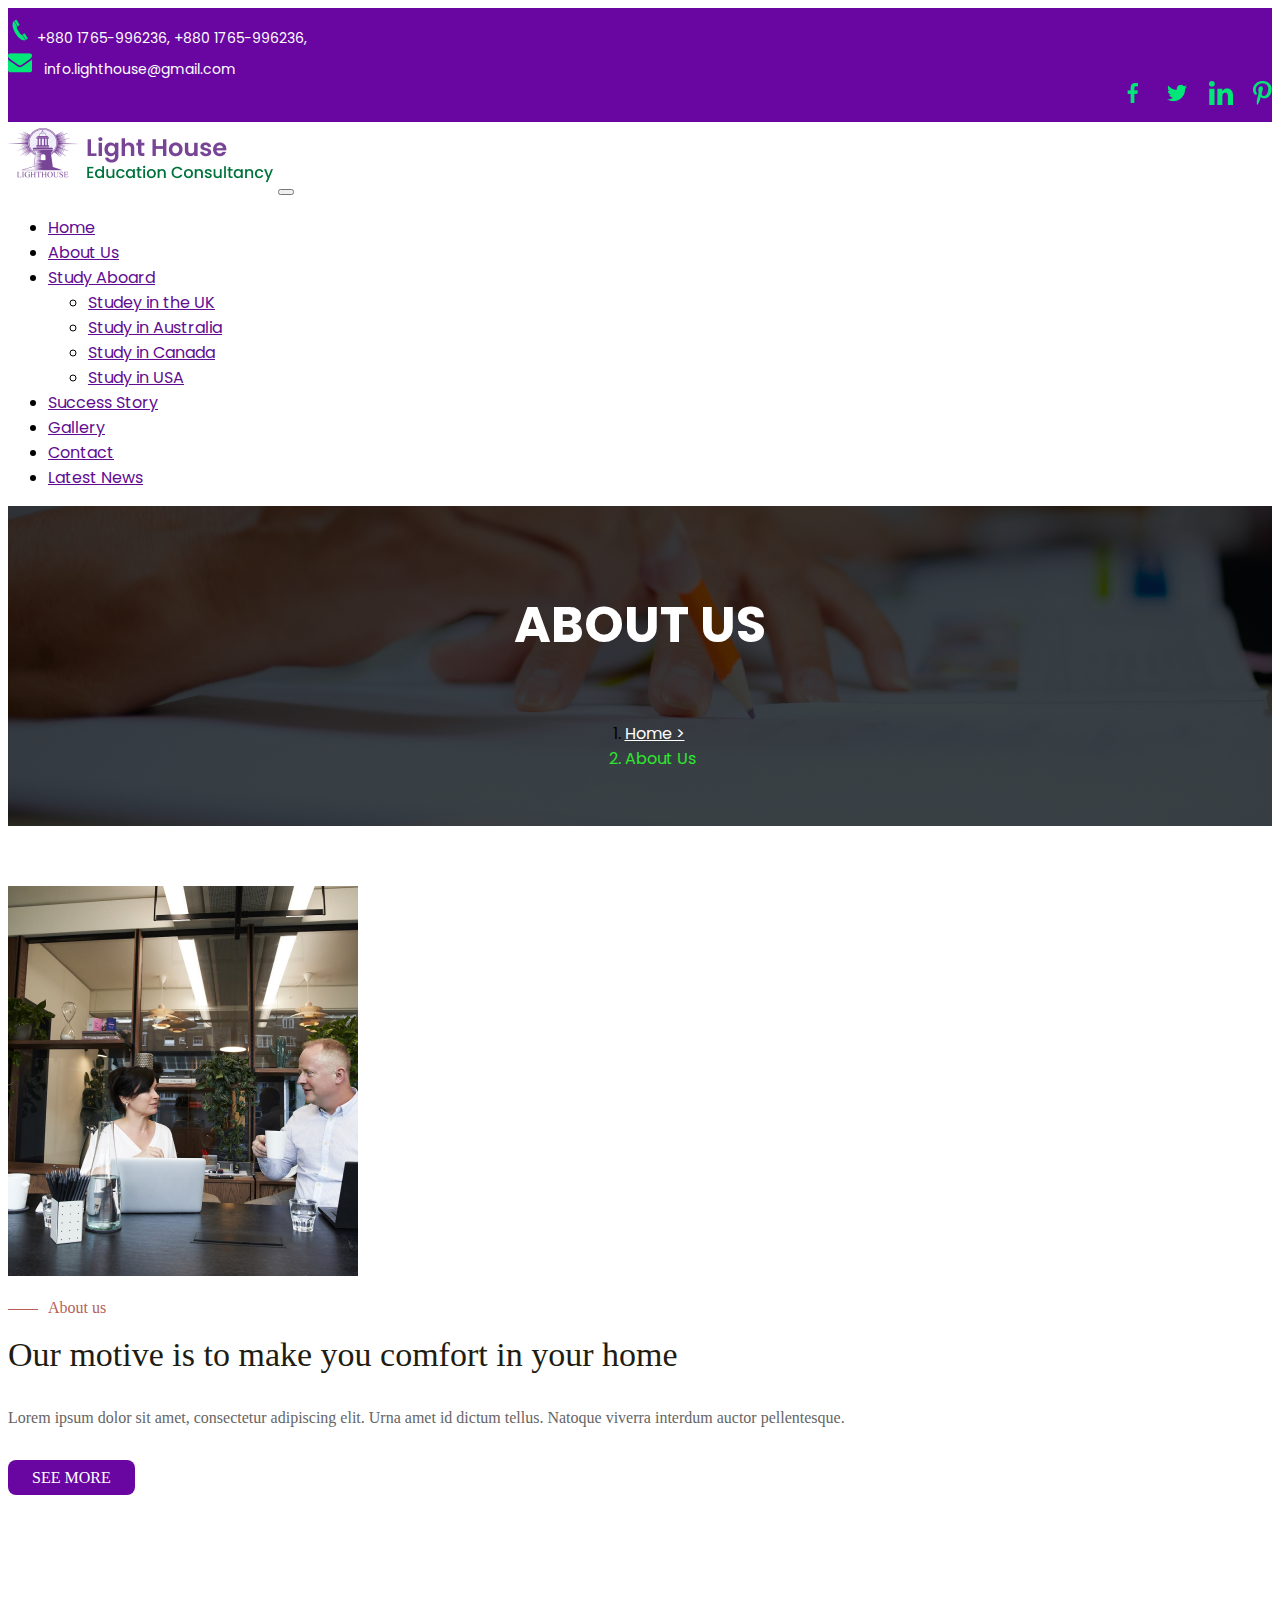
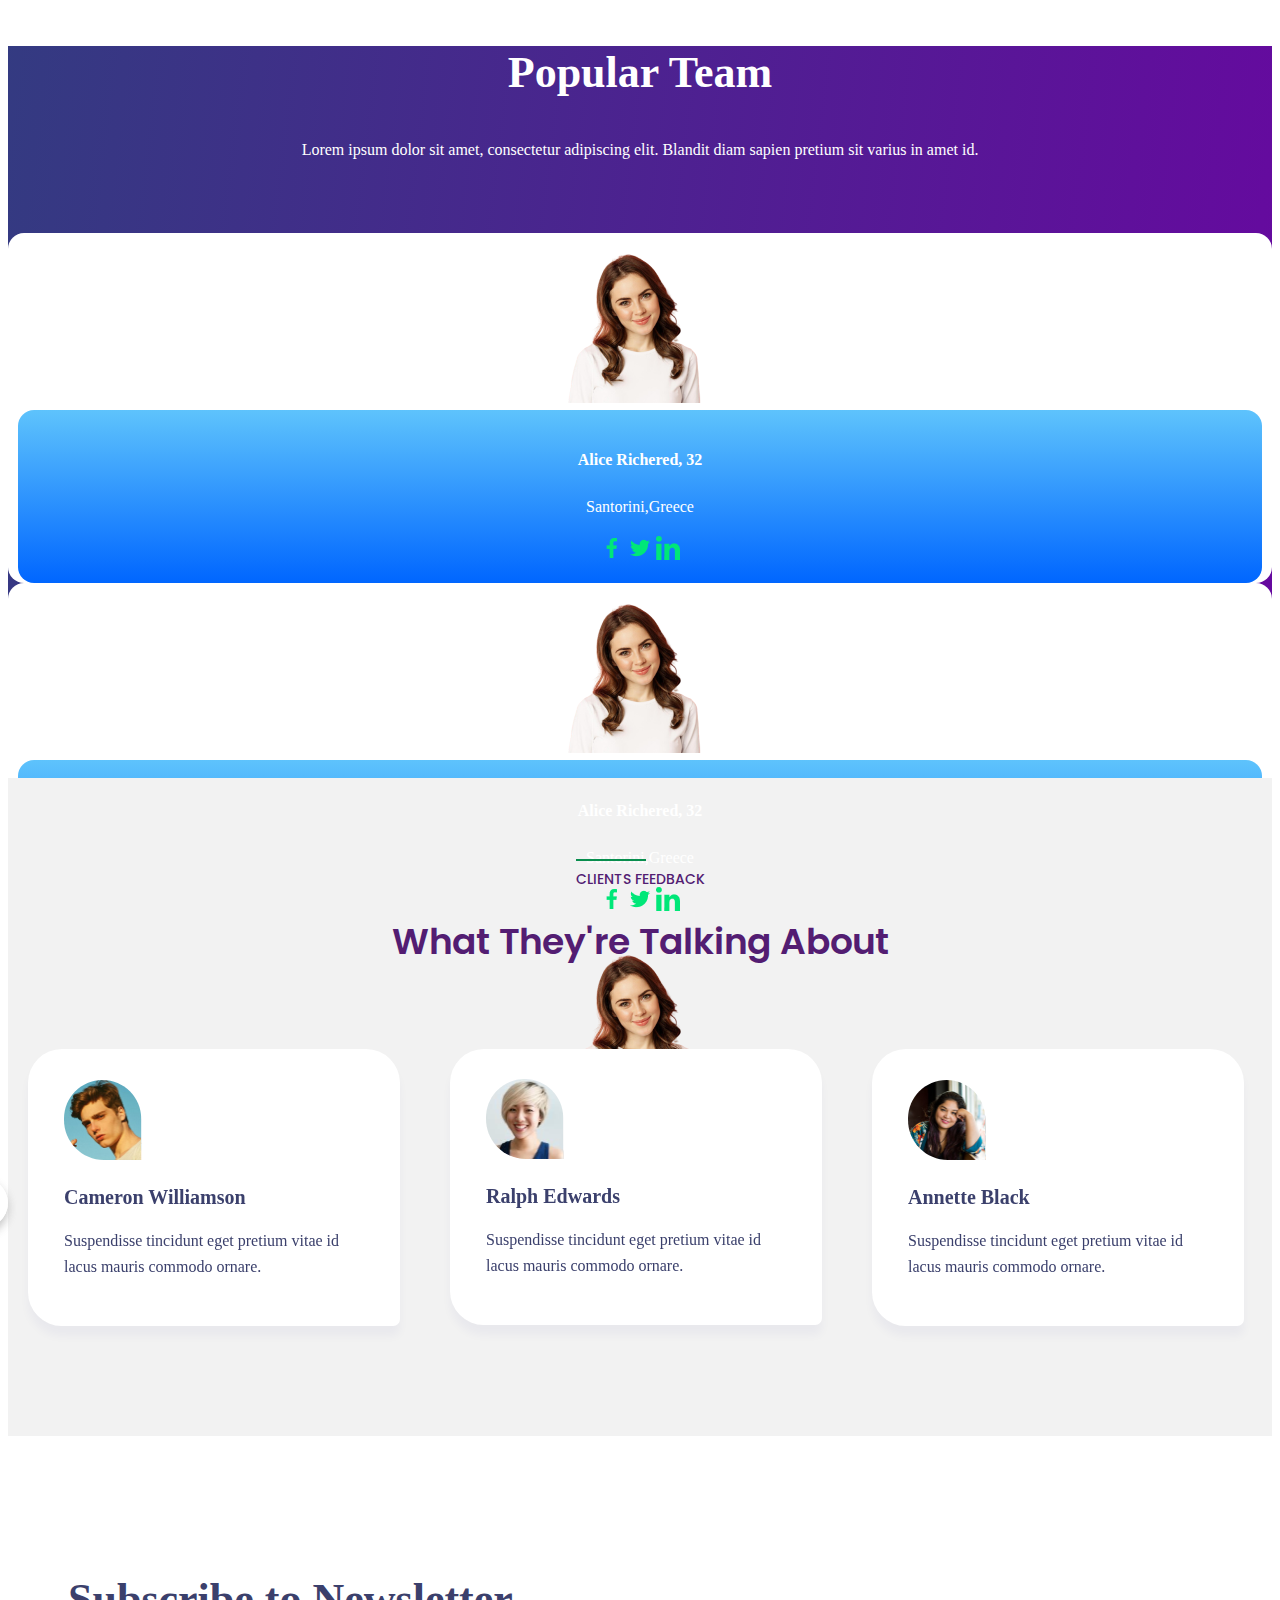
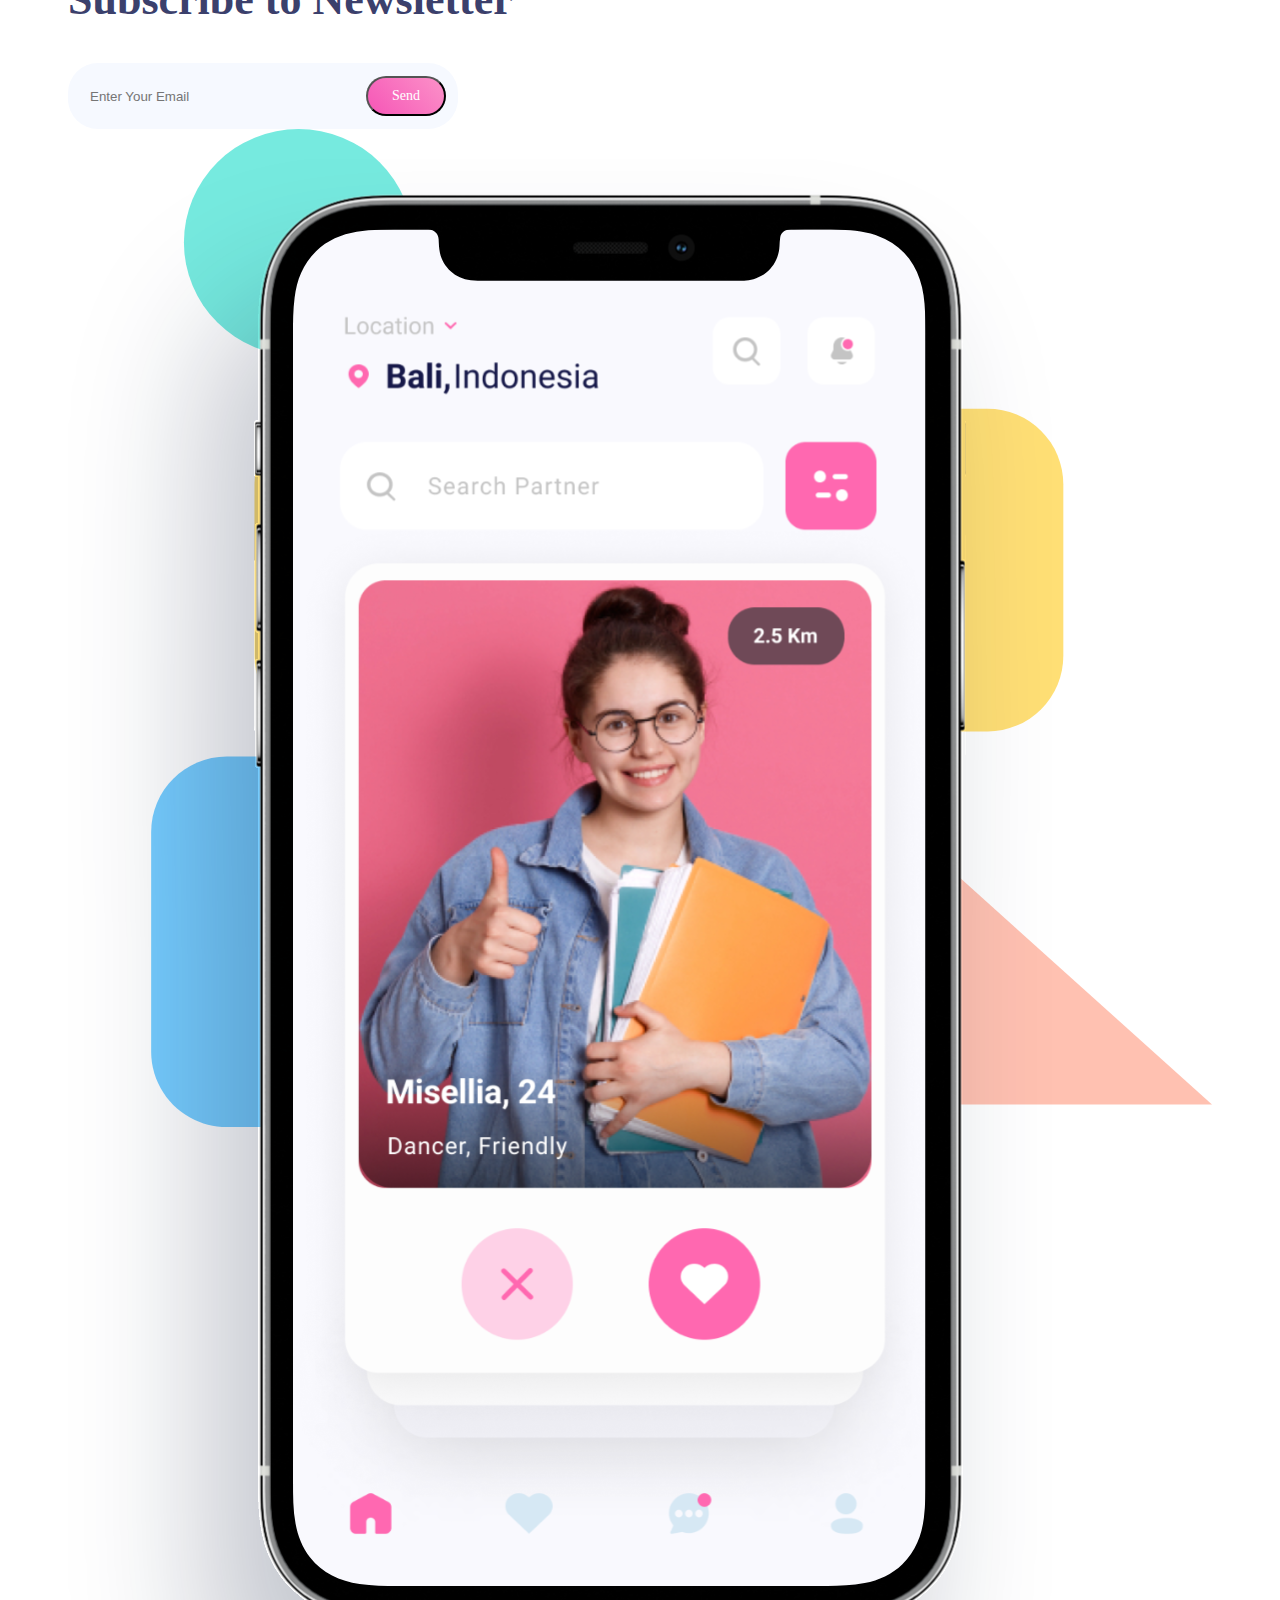
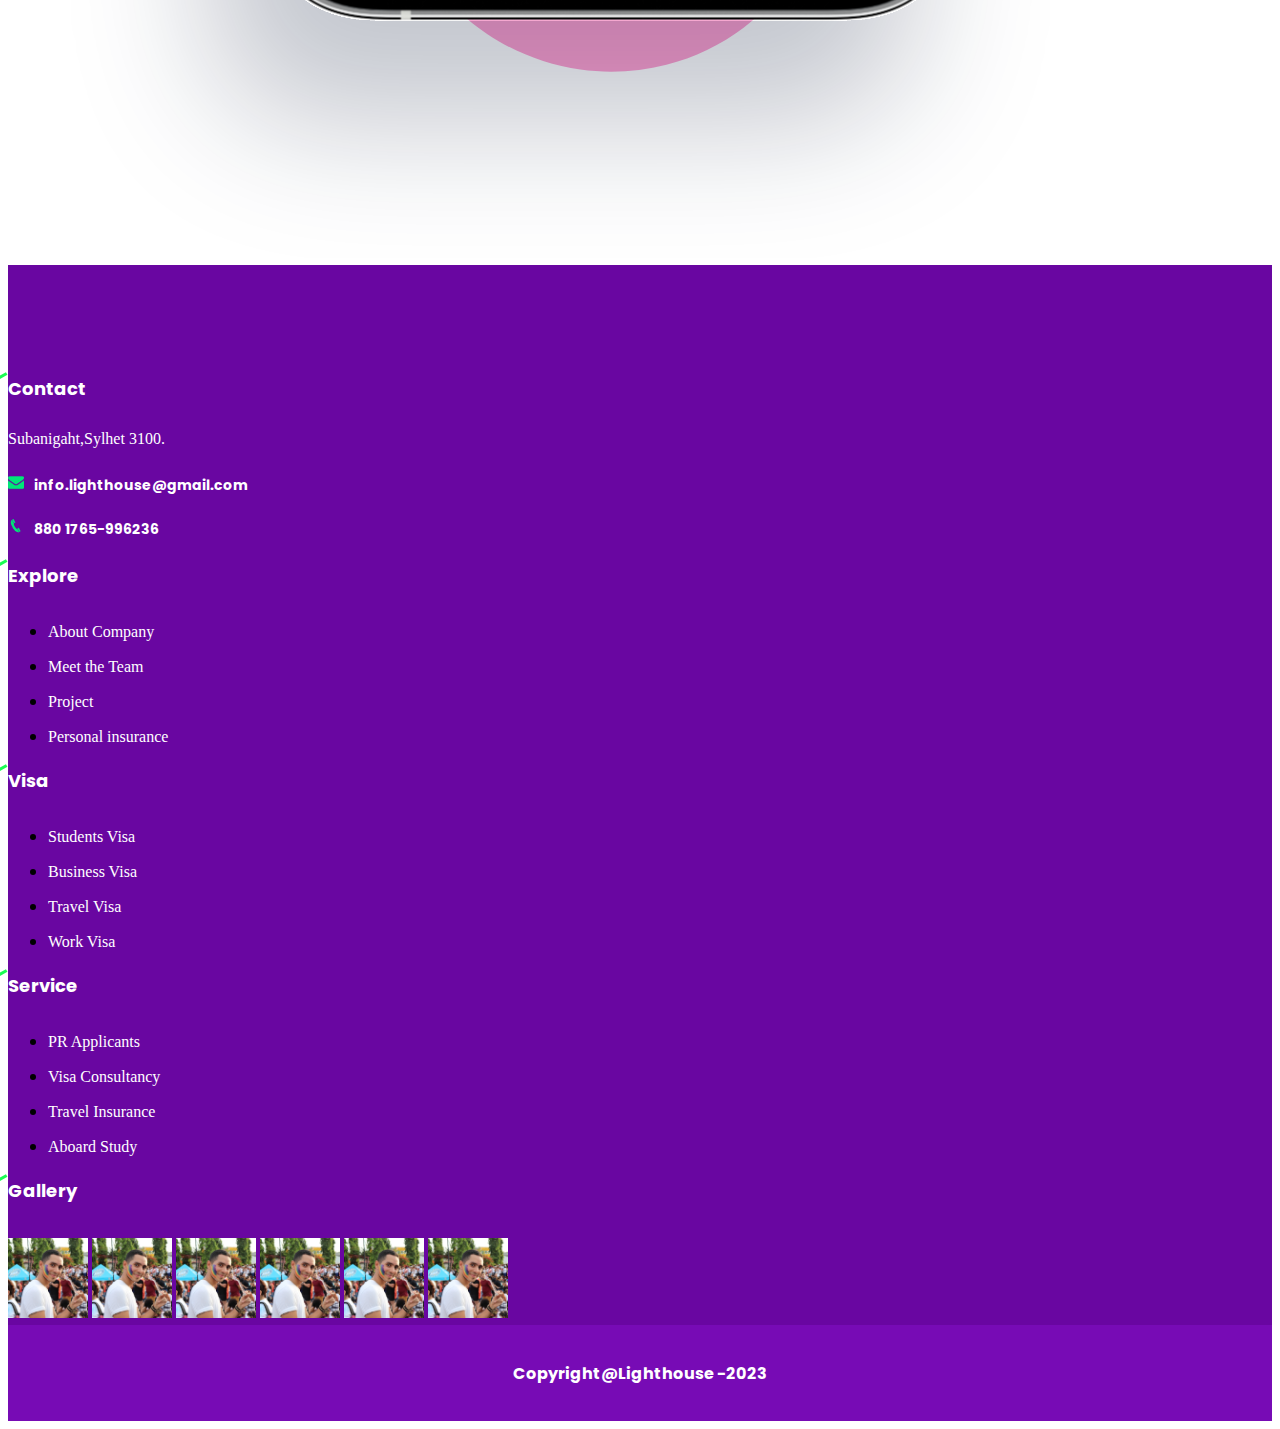
==== about.html @ b57a301f "design add" ====
<!doctype html>
<html lang="en">
  <head>
    <!-- Required meta tags -->
    <meta charset="utf-8">
    <meta name="viewport" content="width=device-width, initial-scale=1">

    <!-- Bootstrap CSS -->
    <link href="https://cdn.jsdelivr.net/npm/bootstrap@5.3.0-alpha1/dist/css/bootstrap.min.css" rel="stylesheet" integrity="sha384-GLhlTQ8iRABdZLl6O3oVMWSktQOp6b7In1Zl3/Jr59b6EGGoI1aFkw7cmDA6j6gD" crossorigin="anonymous">
    <link rel="stylesheet" href="css/slick.css">
    <link rel="stylesheet" href="css/slick-theme.css"/>
    <link rel="stylesheet" href="./css/style.css">
    <title>Light House</title>
  </head>
  <body>
  

    <!-- Header Section Start -->
        <header> 
            <div class="header-top">
                <div class="container">
                    <div class="row">
                        <div class="col-xl-6">
                            <div class="header-top-lef d-flex">
                                <div class="header-top-left-phone">
                                    <img src="img/icon/phone.png" alt="phone">
                                    <span>+880 1765-996236,</span>
                                    <span>+880 1765-996236,</span>
                                </div>
                                <div class="header-top-left-email" alt="email">
                                    <img src="img/icon/email.png">
                                    <span>info.lighthouse@gmail.com</span>
                                </div>
                            </div>
                        </div>
                        <div class="col-xl-6">
                            <div class="header-top-right">
                                <ul>
                                    <li><a href="#"><img src="./img/icon/facebook.png" alt="facebook"></a></li>
                                    <li><a href="#"><img src="./img/icon/twitter.png" alt="twitter"></a></li>
                                    <li><a href="#"><img src="./img/icon/linkedin.png" alt="linkedin"></a></li>
                                    <li><a href="#"><img src="./img/icon/pinterest.png" alt="pinterest"></a></li>
                                </ul>
                            </div>
                        </div>
                    </div>
                </div>
            </div>
            <div class="header-menu">
                <nav class="navbar navbar-expand-lg">
                    <div class="container">
                      <a class="navbar-brand" href="#"><img src="./img/logo/header_logo.png" alt="logo"></a>
                      <button class="navbar-toggler" type="button" data-bs-toggle="collapse" data-bs-target="#navbarSupportedContent" aria-controls="navbarSupportedContent" aria-expanded="false" aria-label="Toggle navigation">
                        <span class="navbar-toggler-icon"></span>
                      </button>
                      <div class="collapse navbar-collapse nav justify-content-end header-navbar" id="navbarSupportedContent">
                        <ul class="navbar-nav">
                          <li class="nav-item">
                            <a class="nav-link active" aria-current="page" href="index.html">Home</a>
                          </li>

                          <li class="nav-item">
                            <a class="nav-link"  href="about.html">About Us</a>
                          </li>
                          <li class="nav-item dropdown">
                            <a class="nav-link dropdown-toggle" href="#" role="button" data-bs-toggle="dropdown" aria-expanded="false">
                              Study Aboard
                            </a>
                            <ul class="dropdown-menu">
                                <li><a class="dropdown-item" href="study-abroad.html">Studey in the UK</a></li>
                                <li><a class="dropdown-item" href="study-abroad.html">Study in Australia</a></li>
  
                                <li><a class="dropdown-item" href="study-abroad.html">Study in Canada</a></li>
                                <li><a class="dropdown-item" href="study-abroad.html">Study in USA</a></li>
                            </ul>
                          </li>
                          <li class="nav-item">
                            <a class="nav-link"  href="story.html">Success Story</a>
                          </li>
                          <li class="nav-item">
                            <a class="nav-link"  href="gallery.html">Gallery</a>
                          </li>
                          <li class="nav-item">
                            <a class="nav-link"  href="contact.html">Contact</a>
                          </li>
                          <li class="nav-item">
                            <a class="nav-link"  href="news.html">Latest News</a>
                          </li>
                        </ul>
                      </div>
                    </div>
                </nav>
            </div>
        </header>
    <!-- Header Section End -->


    <!-- Header Banner Top Section Start -->
    <section class="page-top" style="background-image:url('./img/pagebanner/page_banner.png')">
        
        <div class="page-title">
            <h2>About Us</h2>
        <nav style="--bs-breadcrumb-divider: '';" aria-label="breadcrumb">
            <ol class="breadcrumb">
                <li class="breadcrumb-item"><a href="index.html">Home ></a></li>
                <li class="breadcrumb-item active" aria-current="page">About Us</li>
            </ol>
            </nav>
                
        </div>
    </section>
    <!-- Header Banner Top Section End -->


    <!-- About Us Start -->
    <section class="about">
        <div class="container about-container">
            <div class="row">
                <div class="col-xl-6">
                    <div class="about-img d-flex">
                   
                            <img src="./img/abouts/pic1.png" alt="" />
        
                     
                    </div>
                </div>
                <div class="col-xl-6 d-flex align-items-center">
                    <div class="about-content">
                        <h3>About us</h3>
                        <h2>Our motive is to make you comfort in your home</h2>
                        <p>
                            Lorem ipsum dolor sit amet, consectetur adipiscing elit. 
                            Urna amet id dictum tellus. Natoque viverra interdum auctor pellentesque.
                        </p>
                        <a href="#">see more</a>
                    </div>
                </div>
            </div>
        </div>
    </section>
<!--  About Us End -->




<section class="popular-member">
    <div class="popular-bg">
        <div class="container">
            <div class="row">
                <div class="col-xl-6 col-lg-6 offset-lg-3 offset-xl-3 col-md-8 offset-md-2 col-sm-8 offset-sm-2 col-12">
                    <div class="popular-member-heading">
                       
                        <h2>Popular Team</h2>
                        <p>Lorem ipsum dolor sit amet, consectetur adipiscing elit. Blandit diam 
                            sapien pretium sit varius in amet id.</p>
                    </div>
                </div>
            </div>
            <div class="row popular-member-row">
                <div class="col-xl-10 offset-xl-1 col-lg-12 col-md-12 col-sm-12 col-12">
                    <div class="row justify-content-center">
                        <div class="col-xl-4 col-lg-4 col-md-4 col-sm-6 col-12">
                            <div class="popular-list">
                                <img src="./img/team/memeber1.png" alt="" />
                                <div class="popular-list-content">
                                    <h4>Alice Richered, 32</h4>
                                    <p>Santorini,Greece</p>
                                    <a href="#"><img src="./img/icon/facebook.png"></a>
                                    <a href="#"><img src="./img/icon/twitter.png"></a>
                                    <a href="#"><img src="./img/icon/linkedin.png"></a>
                                </div>
                            </div>
                        </div>
                        <div class="col-xl-4 col-lg-4 col-md-4 col-sm-6 col-12">
                            <div class="popular-list">
                                <img src="./img/team/memeber1.png" alt="" />
                                <div class="popular-list-content">
                                    <h4>Alice Richered, 32</h4>
                                    <p>Santorini,Greece</p>
                                    <a href="#"><img src="./img/icon/facebook.png"></a>
                                    <a href="#"><img src="./img/icon/twitter.png"></a>
                                    <a href="#"><img src="./img/icon/linkedin.png"></a>
                                    
                                </div>
                            </div>
                        </div>
                        <div class="col-xl-4 col-lg-4 col-md-4 col-sm-6 col-12">
                            <div class="popular-list">
                                <img src="./img/team/memeber1.png" alt="" />
                                <div class="popular-list-content">
                                    <h4>Alice Richered, 32</h4>
                                    <p>Santorini,Greece</p>
                                    <a href="#"><img src="./img/icon/facebook.png"></a>
                                    <a href="#"><img src="./img/icon/twitter.png"></a>
                                    <a href="#"><img src="./img/icon/linkedin.png"></a>
                                    
                                </div>
                            </div>
                        </div>
                    </div>
                </div>
            </div>
        </div> 
    </div>
</section>






            <!-- Client Start -->
            <section class="client-section about-page-client" id="testmonial">
                <div class="container client-container">
                    <div class="row">
                        <div class="col-xl-12">
                            <div class="client-title title-heading">
                                <h4>CLIENTS FEEDBACK</h4>
                                <h2>What They're Talking About</h2>
                            </div>
                        </div>
                    </div>
                    <div class="row">
                        <div class="col-xl-10 offset-xl-1">
                            <div class="custom-row">
                                <div class="client wow slideInUp  mt-60">
                                    <div class="col-xl-4 col-lg-4 col-md-6">
                                        <div class="client-content">
                                            <img src="./img/testimonial/client1.svg" alt="" />
                                            <h2>Cameron Williamson</h2>
                                            
                                            
                                            <p>Suspendisse tincidunt eget pretium vitae id lacus mauris commodo ornare.</p>
                                        </div>
                                    </div>
                                    <div class="col-xl-4 col-lg-4 col-md-6">
                                        <div class="client-content">
                                            <img src="./img/testimonial/client2.svg" alt="" />
                                            <h2>Ralph Edwards</h2>
                                            
                                            
                                            <p>Suspendisse tincidunt eget pretium vitae id lacus mauris commodo ornare.</p>
                                        </div>
                                    </div>
                                    <div class="col-xl-4 col-lg-4 col-md-6">
                                        <div class="client-content">
                                            <img src="./img/testimonial/client3.svg" alt="" />
                                            <h2>Annette Black</h2>
                                        
                                            
                                            <p>Suspendisse tincidunt eget pretium vitae id lacus mauris commodo ornare.</p>
                                        </div>
                                    </div>
                                    <div class="col-xl-4 col-lg-4 col-md-6">
                                        <div class="client-content">
                                            <img src="./img/testimonial/client1.svg" alt="" />
                                            <h2>Cameron Williamson</h2>
                                        
                                            
                                            <p>Suspendisse tincidunt eget pretium vitae id lacus mauris commodo ornare.</p>
                                        </div>
                                    </div>
                                    <div class="col-xl-4 col-lg-4 col-md-6">
                                        <div class="client-content">
                                            <img src="./img/testimonial/client3.svg" alt="" />
                                            <h2>Cameron Williamson</h2>
                                            
                                            
                                            <p>Suspendisse tincidunt eget pretium vitae id lacus mauris commodo ornare.</p>
                                        </div>
                                    </div>
                                    <div class="col-xl-4 col-lg-4 col-md-6">
                                        <div class="client-content">
                                            <img src="./img/testimonial/client1.svg" alt="" />
                                            <h2>Cameron Williamson</h2>
                                            
                                            
                                            <p>Suspendisse tincidunt eget pretium vitae id lacus mauris commodo ornare.</p>
                                        </div>
                                    </div>
                                </div>
                            </div>
                        </div>
                    </div>
                </div>
            </section>
            <!-- Client end -->





        <!-- Subscribe Start -->
		<section class="subscribe" id="contact">
			<div class="container subscribe-container">
				
						<div class="row">
							<div class="col-xl-7 col-lg-7 col-md-7 d-flex align-items-center">
								<div class="subscribe-content wow zoomIn" data-wow-duration="2s">
									<h2>Subscribe to Newsletter</h2>
								
									<div class="subscribe-form">
										<form>
											<input type="text" class="form-control" placeholder="Enter Your Email" />
											<button type="submit" class="btn">Send</button>
										</form>
									</div>
								</div>
							</div>
							<div class="col-xl-5 col-lg-5 col-md-5">
								<div class="subscribe-img  wow zoomIn" data-wow-duration="2s">
									<img src="./img/subscribe/subscribe.svg" alt="" />
								</div>
							</div>
					
				</div>
				
			</div>
			
		</section>
        <!-- Subscribe end -->


        <!-- Footer Start -->
		<footer>
			<div class="container footer-container">
				<div class="row">
					<div class="col-xl-3 col-lg-4 col-md-6 col-sm-12 col-12">
						<div class="footer-part1 footer-part">
							<h3>Contact</h3>
                            <P>Subanigaht,Sylhet 3100.</P>
                            <h5><img src="./img/icon/email.png"><span>info.lighthouse@gmail.com</span></h5>
                            <h5><img src="./img/icon/phone.png"><span>880 1765-996236</span></h5>
						</div>
					</div>
					<div class="col-xl-2 col-lg-3 col-md-6 col-sm-12">
						<div class="footer-part2 footer-part">
							<h3>Explore</h3>
							<ul>
								<li><a href="#">About Company</a></li>
								<li><a href="#">Meet the Team</a></li>
								<li><a href="#">Project</a></li>
								<li><a href="#">Personal insurance</a></li>

							</ul>
						</div>
					</div>
					<div class="col-xl-2 col-lg-3 col-md-6  col-sm-12">
						<div class="footer-part2 footer-part">
							<h3>Visa</h3>
							<ul>
								<li><a href="#">Students Visa</a></li>
								<li><a href="#">Business Visa</a></li>
								<li><a href="#">Travel Visa</a></li>
								<li><a href="#">Work Visa</a></li>
							
							</ul>
						</div>
					</div>
					<div class="col-xl-2 col-lg-2 col-md-6 col-sm-12">
						<div class="footer-part2 footer-part">
							<h3>Service</h3>
							<ul>
								<li><a href="#">PR Applicants</a></li>
								<li><a href="#">Visa Consultancy</a></li>
								<li><a href="#">Travel Insurance</a></li>
								<li><a href="#">Aboard Study</a></li>
								
							</ul>
						</div>
					</div>
                    <div class="col-xl-3">
                        <div class="gallery footer-part">
                            <h3>Gallery</h3>
                            <img src="./img/gallery/pic1.png">
                            <img src="./img/gallery/pic1.png">
                            <img src="./img/gallery/pic1.png">
                            <img src="./img/gallery/pic1.png">
                            <img src="./img/gallery/pic1.png">
                            <img src="./img/gallery/pic1.png">
                        </div>
                    </div>
				</div>
			</div>
            <div class="copyright">
                <div class="container">
                    <div class="row">
                        <div class="col-xl-12">
                            <div class="copyright-heading">
                                <h4>copyright@lighthouse -2023</h4>
                            </div>
                        </div>
                    </div>
                </div>
            </div>
		</footer>
		<!-- footer end -->









    <!-- Option 1: Bootstrap Bundle with Popper -->
    <script src="js/jquery-1.11.3.min.js"></script>
    <script src="https://cdn.jsdelivr.net/npm/bootstrap@5.3.0-alpha1/dist/js/bootstrap.bundle.min.js" integrity="sha384-w76AqPfDkMBDXo30jS1Sgez6pr3x5MlQ1ZAGC+nuZB+EYdgRZgiwxhTBTkF7CXvN" crossorigin="anonymous"></script>
    <script src="js/slick.min.js"></script>
    <script src="js/main.js"></script>
  </body>
</html>
---- css/style.css ----
@import url('https://fonts.googleapis.com/css2?family=Poppins:wght@100;200;300;400;500;600;700;800;900&display=swap');

body{
    font-family: 'Poppins', sans-serif;
}

/* Start Header Css */

.header-top-lef {
    justify-content: space-between;
}

.header-top {
    background: #6906a1;
    padding: 10px 0px;
}
.header-top-left-phone span {
    font-size: 14px;
    color: #ffffff;
    font-weight: 400;
}

.header-top-left-email span {
    font-size: 14px;
    color: #ffffff;
    font-weight: 400;
    margin-left: 8px;
}
.header-top-right {
    text-align: right;
}

.header-top-right ul {
    list-style: none;
    padding: 0px;
    margin: 0px;
}

.header-top-right ul li {
    display: inline;
    margin-left: 16px;
}

.header-navbar ul li a {
    color: #610C92;
    font-size: 16px;
    text-shadow: -.25px -.25px 0 transparent, 
    .25px .25px transparent;
}
.header-navbar ul li a:hover {
  text-shadow: -.25px -.25px 0 #610C92, 
                .25px .25px #610C92 !important;
}
.header-navbar ul li a:focus {
    text-shadow: -.25px -.25px 0 #610C92, 
                  .25px .25px #610C92 !important;
  }





  
/* Start slider Css */
  .carousel-caption {
    right: 0;
    top: 0;
    left: 0;
    color: #fff;
    background: rgba(120,68,150,.5);
    width: 100%;
    height: 100%;
    vertical-align: middle;
    text-align: left;
    bottom: 0;
    padding-left: 130px;
    padding-top: 200px;
    padding-bottom: 0px;
}

.slider-content h1 {
    font-size: 50px;
    margin-top: 36px;
    font-weight: 700;
}

.explore-btn {
    background: #00ba61;
    border-radius: 0px;
    color: #ffffff;
    border: none;
    font-size: 20px;
    margin-top: 36px;
}

.explore-btn:hover {
    background: #784496;
}

.carousel-control-next, .carousel-control-prev{
    width: 4%;
}





/* Start Country Css */
section.country {
    padding-top: 80px;
    padding-bottom: 80px;
}
.title-heading {
    text-align: center;
}

.title-heading h4 {
    font-size: 14px;
    font-weight: 500;
    position: relative;
    color: #531d72;
}

.title-heading h4:before {
    position: absolute;
    content: '';
    width: 70px;
    height: 2px;
    background: #098e4e;
    top: -10px;
}

.title-heading h2 {
    font-size: 36px;
    font-weight: 600;
    margin-top: 24px;
    color: #531d72;
}


.row.country-row {
    margin-top: 60px;
}

.country-list {
    box-shadow: rgb(242 232 248) 0px 4px 10px;
    padding-bottom: 10px;
    border-radius: 16px;
}

.country-list img {
    width: 100%;
    height: 180px;
    max-width: 350px;
}



.country-info {
    position: relative;
    margin-top: 50px;
    text-align: center;
}

.country-info img {
    position: absolute;
    bottom: 110px;
    width: 60px;
    height: 60px;
    border-radius: 100%;
    left: 0;
    right: 0;
    margin: 0px auto;
}

.country-info h3 a {
    font-size: 20px;
    color: #531d72;
}






section.client-section {
    background: #efdbff;
    padding: 72px 0px 0px 0px;
}




.custom-row {
    margin-top: -30px;
}
.slick-track {
    padding-bottom: 80px;
    padding-top: 50px;
 
}
.slick-slide {
    margin-left: -2px;
    z-index: 999999999;
    padding-left: 20px;
    padding-right: 9px;
    padding-bottom: 30px;
    padding-top: 30px;
}


.client-content {
    background: #ffffff;
    margin-left: 20px;
    margin-left: 2px;
    padding: 30px 36px;
    border-radius: 34px 34px 7px 34px;
    box-shadow: 0px 10px 10px 0 rgb(18 16 128 / 4%);
    transition: .5s;
    width: 300px;
    
}

.client-content:hover {
    box-shadow: -10px 50px 100px 0 rgb(18 16 128 / 8%);
    transform: scale(1.1);
    
}

#slick-slide01 .client-content{
    box-shadow: 0px 0px 5px rgb(149, 149, 149);
}

.client-content img {
    width: 78px;
}

.client-content h2 {
    font-size: 20px;
    color: #3B406C;
    font-family: 'GilroyBold';
    margin-top: 22px;
    line-height: 30px;
}

.client-content h3 {
    font-size: 16px;
    color: #3B406C;
    font-family: 'GilroyRegular';
    margin-top: 10px;
}

.client-content ul li {
    display: inline-block;
    margin-left: 10px;
}

.client-content ul li img {
    width: 16px;
    margin-top: 10px;
}

.client-content ul {
    margin-left: -10px;
}

.client-content p {
    font-size: 16px;
    color: #3B406C;
    font-family: 'GilroyRegular';
    margin-top: 16px;
    line-height: 26px;
}
.slick-next:before {
    font-family: "Font Awesome 5 Free"; 
    font-weight: 900; 
    content: "\f105";
    background: #FFFFFF;
    padding: 16px 22px;
    border-radius: 50%;
    color: #52527c;
    box-shadow: 0px 5px 10px #aeaeae;
}
.slick-prev:before {
    font-family: "Font Awesome 5 Free"; 
    font-weight: 900; 
    content: "\f104";
    background: #FFFFFF;
    padding: 16px 22px;
    border-radius: 50%;
    color: #52527c;
    box-shadow: 0px 5px 10px #aeaeae;
}
.slick-prev {
    left: -60px;
    z-index: 1;
}
.slick-next {
    right: -42px;
    z-index: 1;
}





section.counter {
    padding: 80px 0px;
    background: #FFFFFF;
    margin-top: 110px;
}

.counter-item {
    text-align: center;
}

.counter-item img {
    width: 60px;
    height: 60px;
}

.counter-item h3 {
    font-size: 24px;
    font-weight: 700;
    margin-top: 20px;
    color: #784496;
}

.counter-item h5 {
    font-size: 18px;
    font-weight: 400;
    color: #784496;
}







section.subscribe {
    padding: 100px 0px 0px 0px;
}
.subscribe-container {
    padding-left: 60px;
    padding-right: 60px;
}
.subscribe-content {
    padding-right: 60px;
}
.subscribe-content h2 {
    color: #3B406C;
    font-size: 44px;
    font-family: 'GilroyBold';
    line-height: 54px;
}

.subscribe-content p {

    color: #3B406C;
    font-size: 16px;
    font-family: 'GilroyRegular';
    line-height: 26px;
    margin-top: 20px;
}
.subscribe-img img {
    width: 100%;
}

.subscribe-form {
    width: 366px;
    background: #F6F9FF;
    padding: 12px;
    border-radius: 30px;
    margin-top: 36px;
}

.subscribe-form form input {
    border: none;
    padding-left: 10px;
    height: 40px;
    width: 250px;
    background: transparent;
    /* border-radius: 22px; */
}

.subscribe-form form button {
    font-size: 14px;
    font-family: 'GilroyBold';
    padding: 10px 24px;
    border-radius: 22px;
    color: #ffffff;
    background: linear-gradient(227.39deg, #FB8DC7 7.37%, #F54EB4 113.39%);  
}
.subscribe-form form button:hover {
    box-shadow: 0px 20px 40px 0 rgb(72 10 45 / 10%);
    color: #ffffff;
    
}
.subscribe-bottom-container {
    padding-left: 30px;
    padding-right: 30px;
}

.subscribe-bottom-img img {
    width: 100%;
}
.subscribe-form form{
    display: flex;
    align-items: center;
    justify-content: space-between;
}

.form-control:focus {
    box-shadow: none;
    background: transparent;
}





footer{
    background-color: #6906a1;
    padding-top: 10px;


}

.footer-container {
    margin-top: 100px;
}


.footer-part1 p {
    color: #ffffff;
    font-size: 16px;
    font-family: 'GilroyRegular';
    margin-top: 24px;
    line-height: 26px;
    padding-right: 20px;
}
.footer-part1 ul {
    margin-top: 38px;
    margin-left: -16px;
}
.footer-part ul {
    margin-top: 30px;
}
.footer-part1 ul li {
    display: inline-block;
    margin-left: 16px;
}

.footer-part1 ul li a img {
 width: 24px;
 height: 24px;

}


.footer-part ul li a:hover {
    font-family: 'GilroySemiBold';
}


.footer-part h3 {
    color: #ffffff;
    font-size: 18px;
    position: relative;
   
}
.footer-part h3:before {
    position: absolute;
    content: '';
    width: 20px;
    top: 2px;
    left: -20px;
    transform: rotate(150deg);
    height: 3px;
    background-color: #1bfc52;
}
.footer-part ul li {
    margin-top: 10px;
}

.footer-part ul li a {
    color: #ffffff;
    text-decoration: none;
    font-size: 16px;
    font-family: 'GilroyRegular';
}

.footer-part1 h5 img {
    width: 16px;
    height: 16px;
}

.footer-part1 h5 span {
    font-size: 14px;
    margin-left: 10px;
    color: #ffffff;
}



.gallery img {
    margin-top: 4px;
    margin-left: 0px;
    width: 80px;
    height: 80px;
}

.gallery h3 {
    margin-bottom: 30px;
}
.copyright {
    background: #770bb5;
    padding: 14px 0px;
    text-align: center;
}

.copyright-heading h4 {
    text-transform: capitalize;
    font-size: 16px;
    color: #fff;
}





/* page top  */

.page-top{
    background-size: cover;
    height: 320px;
    position: relative;


}

.page-title{
    position: absolute;
    top: 0px;
    left: 0px;
    height: 100%;
    width: 100%;
    background: rgba(0,0,0,.7);
    display: flex;
    justify-content: center;
    align-items: center;
    flex-direction: column;
}


.page-title h2{
    color: #ffffff;
    font-size: 50px;
    font-weight: 700;
    text-transform: uppercase;
}
li.breadcrumb-item a {
    color: #fff;
}

li.breadcrumb-item.active {
    color: #2fe62f;
}




section.contact-details {
    padding-top: 60px;
}

.sec-title span {
    color: #6906a1;
    font-size: 16px;
    position: relative;
}

.sec-title span:before {
    content: '';
    background: green;
    height: 2px;
    width: 20px;
    top: 5px;
    left: -18px;
    position: absolute;
    transform: rotate(120deg);
}



section.contact-details {
    padding-top: 60px;
}

.sec-title span {
    color: #6906a1;
    font-size: 16px;
    position: relative;
}

.sec-title span:before {
    content: '';
    background: green;
    height: 2px;
    width: 20px;
    top: 5px;
    left: -18px;
    position: absolute;
    transform: rotate(120deg);
}

span.sub-title h2 {
    font-size: 39px;
}

.sec-title h2 {
    font-size: 32px;
    margin-top: 16px;
    margin-bottom: 32px;
    text-transform: capitalize;
    font-weight: 600;
}

form#contact_form input {
    height: 48px;
    margin-top: 16px;
}

button.theme-btn.btn-style-one {
    background: #6906a1;
    text-transform: capitalize;
    color: #fff;
    padding: 7px 15px;
    border: none;
    margin-top: 16px;
}


.contact-details__right {
    padding-left: 20px;
}

.contact-details__right .text {
    font-size: 16px;
    margin-bottom: 36px;
}

.icon.bg-theme-color2 img {
    margin-right: 16px;
    margin-top: 12px;
}



section.success-story {
    padding-top: 60px;
}

.success-content {
    box-shadow: 0px 5px 5px #f6e9fa;
    padding-bottom: 30px;
}

.story-content-link {
    position: relative;
}
.story-content-link img{
    width: 100%;
}

.story-link {
    position: absolute;
    top: 0px;
    left: 0px;
    margin: 0px auto;
    text-align: center;
    width: 100%;
    height: 100%;
    align-items: center;
    display: flex;
    justify-content: center;
}

.story-link:hover {
    background: rgba(0,0,0,.8);
    transition: .5s;
 
}

.story-link a {
    background: purple;
    /* display: inline-block; */
    padding: 10px 30px;
    color: #fff;
    display: none;
}
.story-link:hover a{
display: inline;
transition: .5s;
}

.success-content h4 {
    margin-top: 16px;
    padding-left: 16px;
    font-size: 16px;
    color: purple;
    font-weight: 500;
}

.success-content h4 span {
    font-size: 24px;
    font-weight: 700;
}

.success-content h3 {
    font-size: 32px;
    padding-left: 16px;
    font-weight: 700;
    color: #640564;
}








section.article {

    background: #ECF1F8;
    padding-top: 60px;
    padding-bottom: 60px;
  }
  
  .article-heading h2 {
    font-size: 34px;
    line-height: 44px;
    font-family: 'Lora';
    font-weight: 500;
    text-align: center;
    color: #211C11;
    margin-bottom: 40px;
  }
  
  
  .article-content {
    background: #ffffff;
    border-radius: 24px;
  }
  
  .article-content img {
    padding: 8px;
    width: 100%;
  }
  
  .article-design-part {
    padding: 16px 24px 24px 24px;
  }
  
  .article-design {
    padding: 8px 12px;
    font-size: 16px;
    line-height: 26px;
    font-family: 'Fira Sans';
    font-weight: 400;
    margin-right: 16px;
    border-radius: 8px;
  }
  
  span.article-design.article-design-1 {
    color: #216483;
    background: #DFF5FF;
  
  }
  
  span.article-design.article-design-2 {
    color: #AA56DA;
    background: #F4E1FF;
  
  }
  
  span.article-design.article-design-3 {
    color: #216483;
    background: #DFF5FF;
   
  }
  
  span.article-date {
    color: #999896;
    font-size: 16px;
    font-size: 16px;
    line-height: 26px;
    font-family: 'Fira Sans';
    font-weight: 400;
    margin-right: 16px;
  }
  
  .article-design-part h3 {
    font-size: 24px;
    font-family: 'Lora';
    font-weight: 600;
    line-height: 34px;
    color: #211C11;
    margin-top: 24px;
  }
  
  .article-design-part a {
    color: #567EC2;
    font-size: 16px;
    font-family: 'Fira Sans';
    font-weight: 400;
    line-height: 26px;
  }






  section.about {

    padding-top: 60px;
  }
  .about-img-left {
    position: relative;
  }
  
  .about-img-left img {
    width: 329px;
    height: 382px;
    margin-top: 28px;
    margin-right: 16px;
    border-radius: 32px;
  }
  
  .about-img-left button {
    position: absolute;
    top: 43%;
    right: -30px;
    padding: 20px;
    border: none;
    border-radius: 60px;
    background: #ffffff;
  }
  
  .about-img-right img {
    width: 190px;
    height: 382px;
    border-radius: 32px;
  }
  
  .about-content h3 {
    font-size: 16px;
    color: #B65F59;
    font-family: 'Fira Sans';
    font-weight: 400;
    position: relative;
    padding-left: 40px;
  }
  
  .about-content h3::before {
    position: absolute;
    width: 30px;
    height: 1px;
    background: #B65F59;
    content: '';
    top: 10px;
    left: 0px;
  }
  
  .about-content h2 {
    font-size: 34px;
    line-height: 44px;
    font-family: 'Lora';
    font-weight: 500;
    color: #211C11;
    margin-top: 16px;
  }
  
  .about-content p {
    color: #666564;
    font-size: 16px;
    line-height: 26px;
    font-family: 'Fira Sans';
    margin-top: 16px;
    margin-bottom: 34px;
  }
  
  .about-content a {
    font-size: 16px;
    font-family: 'Fira Sans';
    font-weight: 400;
    line-height: 26px;
    color: #ffffff;
    background: #6906a1;
    text-decoration: none;
    padding: 9px 24px;
    border-radius: 8px;
    text-transform: uppercase;
  }





  
/* Popular Member css */
section.popular-member {
    margin-top: 80px;
    margin-bottom: 110px;
}

.popular-bg {
    height: 562px;
    background: linear-gradient(97.06deg, #2E407E -11.18%, #6906a1 105.62%);

}


.popular-member-heading {
    text-align: center;
    position: relative;
}

img.popular_love1 {
    position: absolute;
    right: -150px;
    top: 28px;
}

img.popular_love2 {
    position: absolute;
    left: -60px;
    top: -30px;
}

.popular-member-heading h2 {
    margin-top: 155px;
    font-size: 44px;
    line-height: 54px;
    color: #ffffff;
    font-family: 'GilroyBold';
}


.popular-member-heading p {
    font-size: 16px;
    color: #ffffff;
    font-family: 'GilroyRegular';
    line-height: 26px;
    margin-top: 16px;
}

.popular-list {
    background: #FFFFFF;
    border-radius: 16px;
    padding: 10px 10px 0px 10px;
    text-align: center;
}

.popular-list .popular-list-content {
    background: linear-gradient(180deg, #5EC3FC 0%, #0066FF 100%);
    text-align: center;
    border-radius: 16px;
    padding: 16px 0px;
}

.row.popular-member-row {
    margin-top: 70px;
}
.popular-list-content h4 {
    font-size: 16px;
    color: #ffffff;
    font-family: 'GilroySemiBold';
    line-height: 26px;
}

.popular-list-content p {
    color: #ffffff;
    font-size: 16px;
    font-family: 'GilroyRegular';
    line-height: 26px;
}


.about-page-client {
    margin-top: 170px !important;
    background-color: #f2f2f2 !important;
}



section.gallery-section {
    margin-top: 110px;
}

.gallery-img img {
    margin-top: 30px;
}



.study-abroad-content h2 {
    font-size: 36px;
    color: #641f64;
    font-weight: 700;
    text-transform: capitalize;
    text-align: center;
    margin-bottom: 40px;
}

section.study-abroad {
    margin-top: 110px;
}
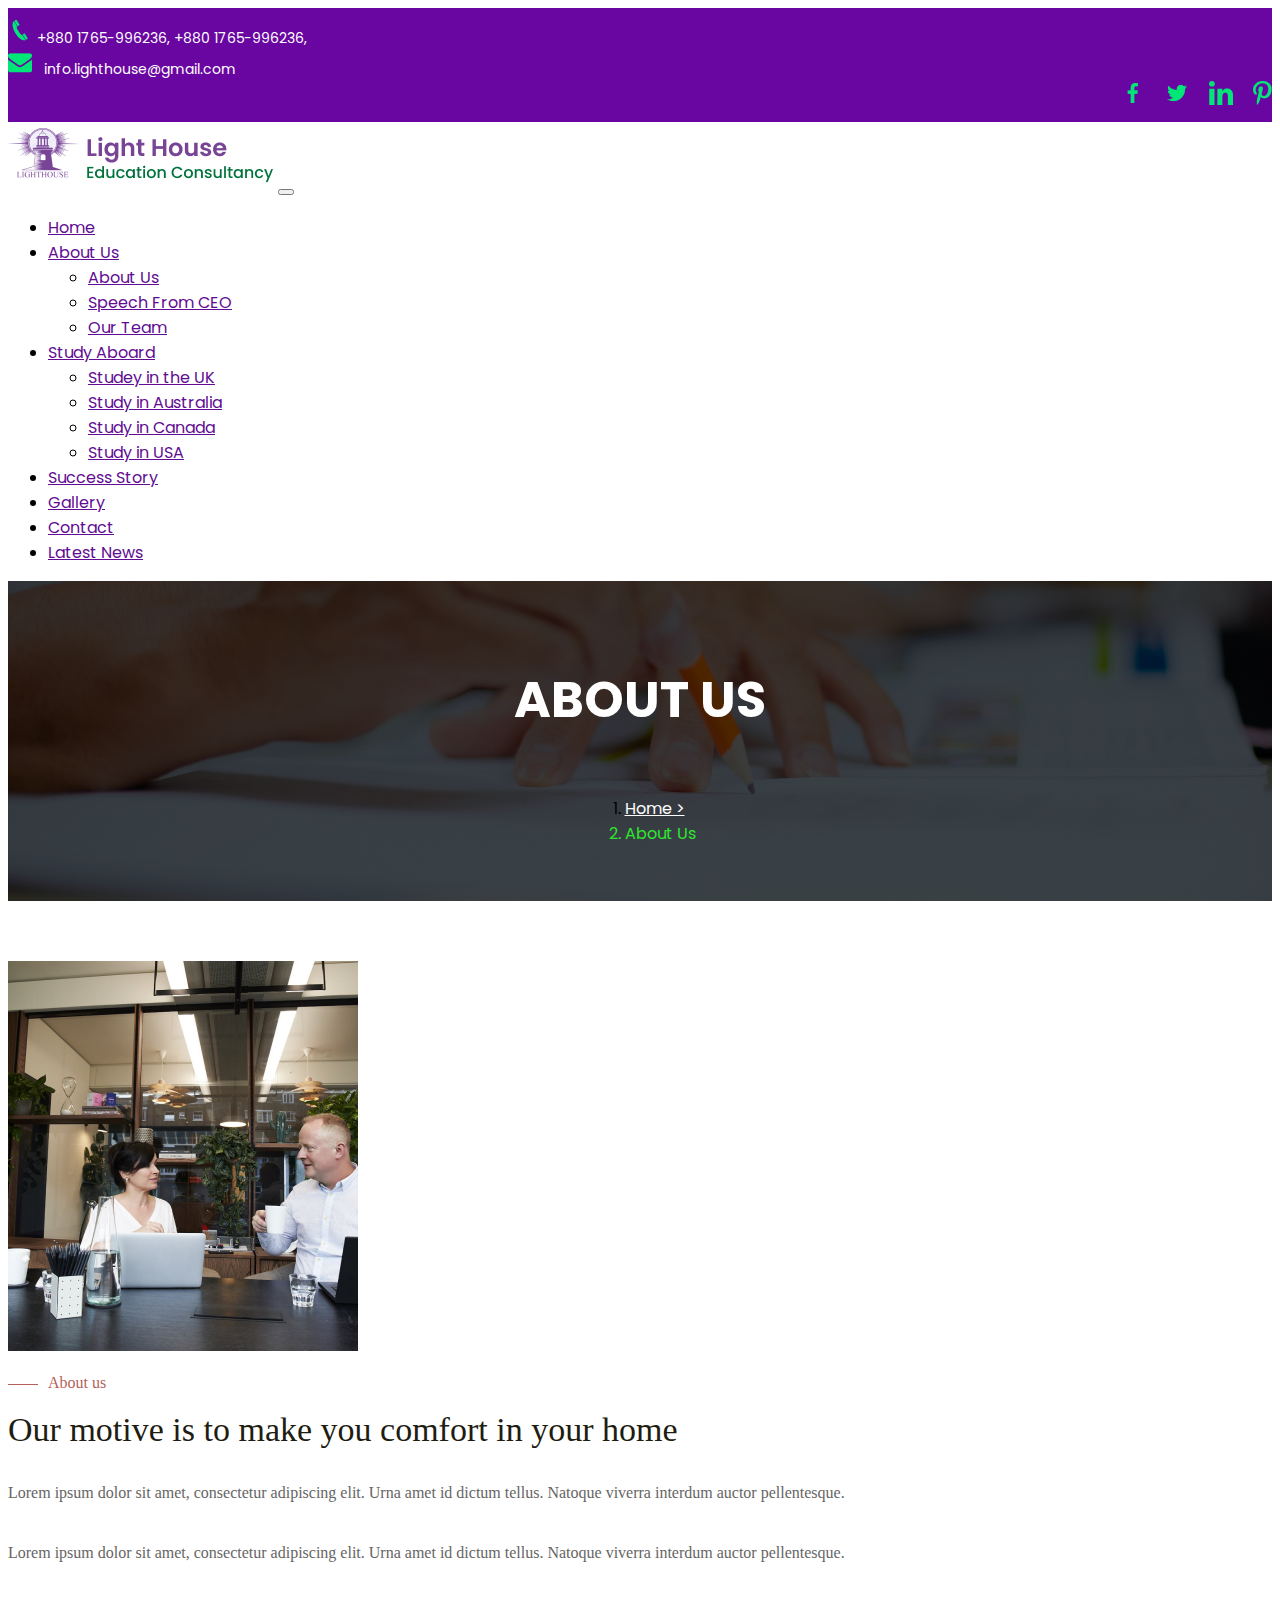
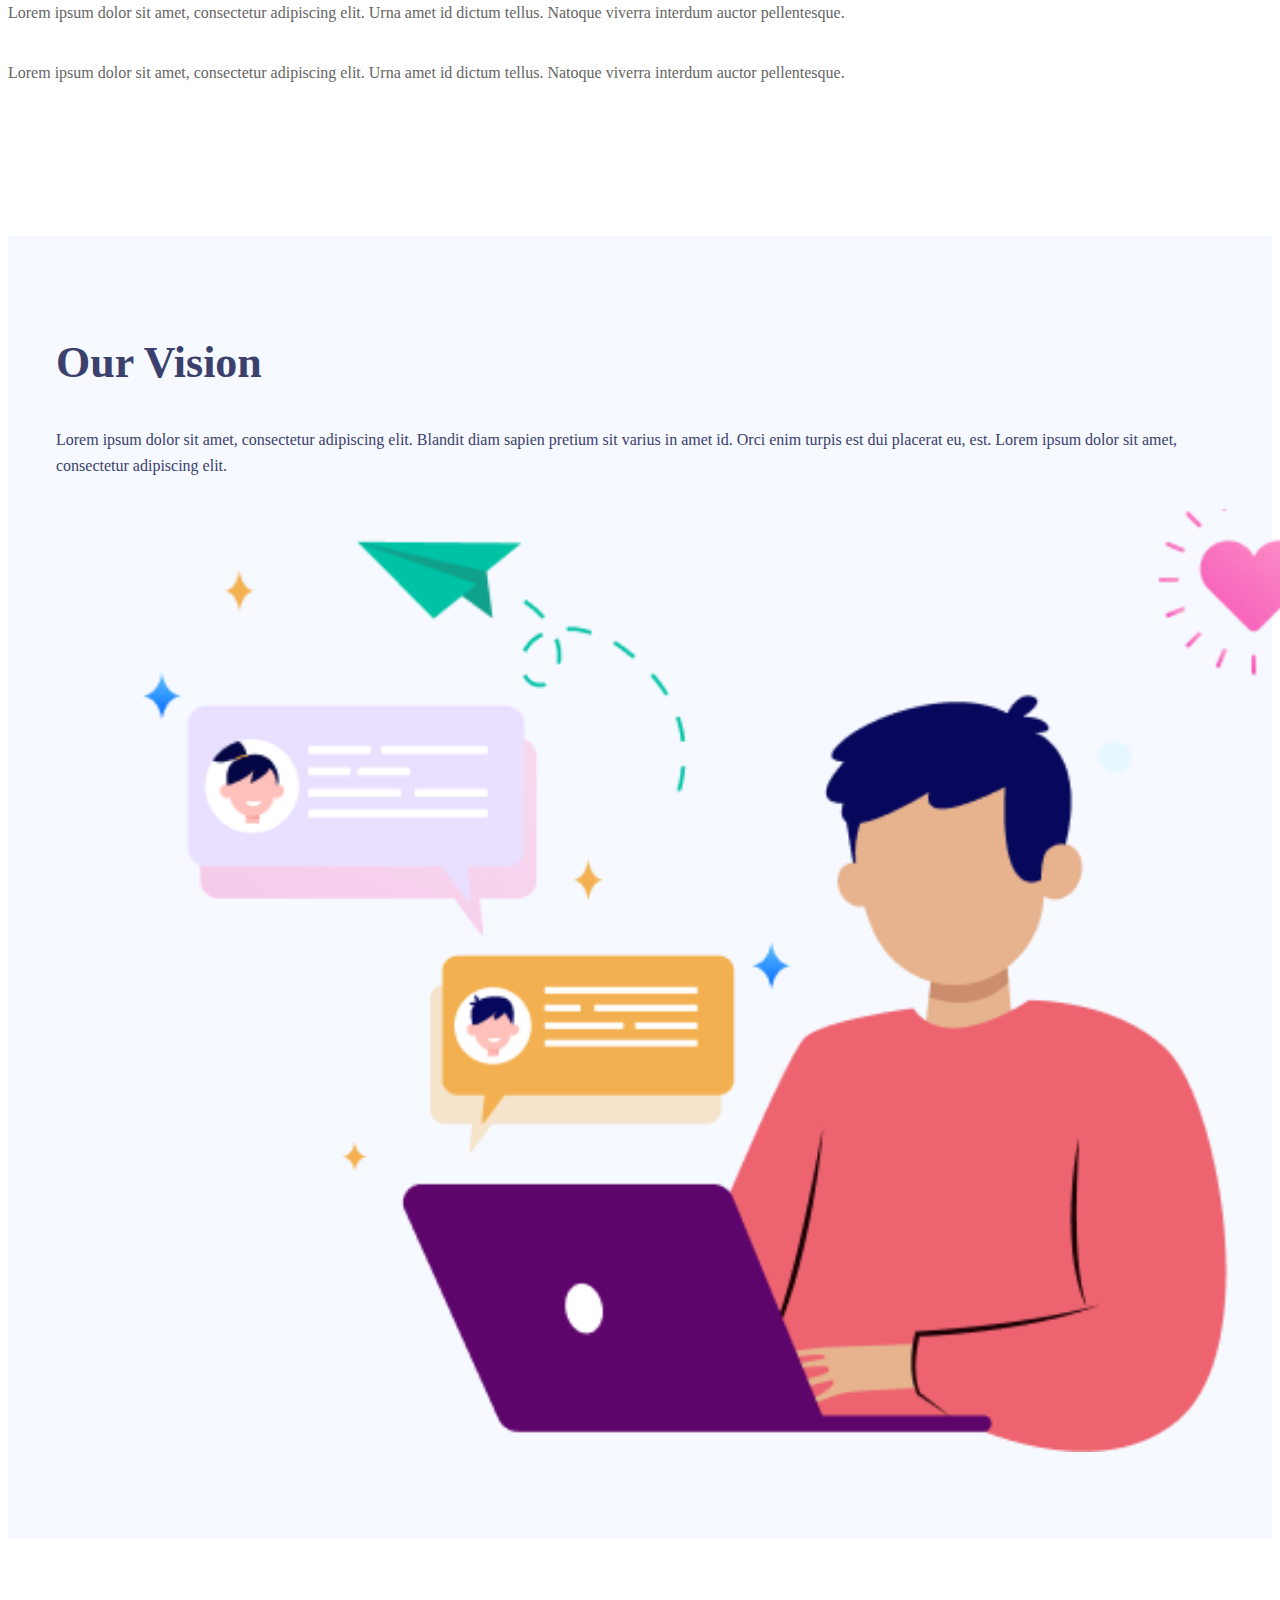
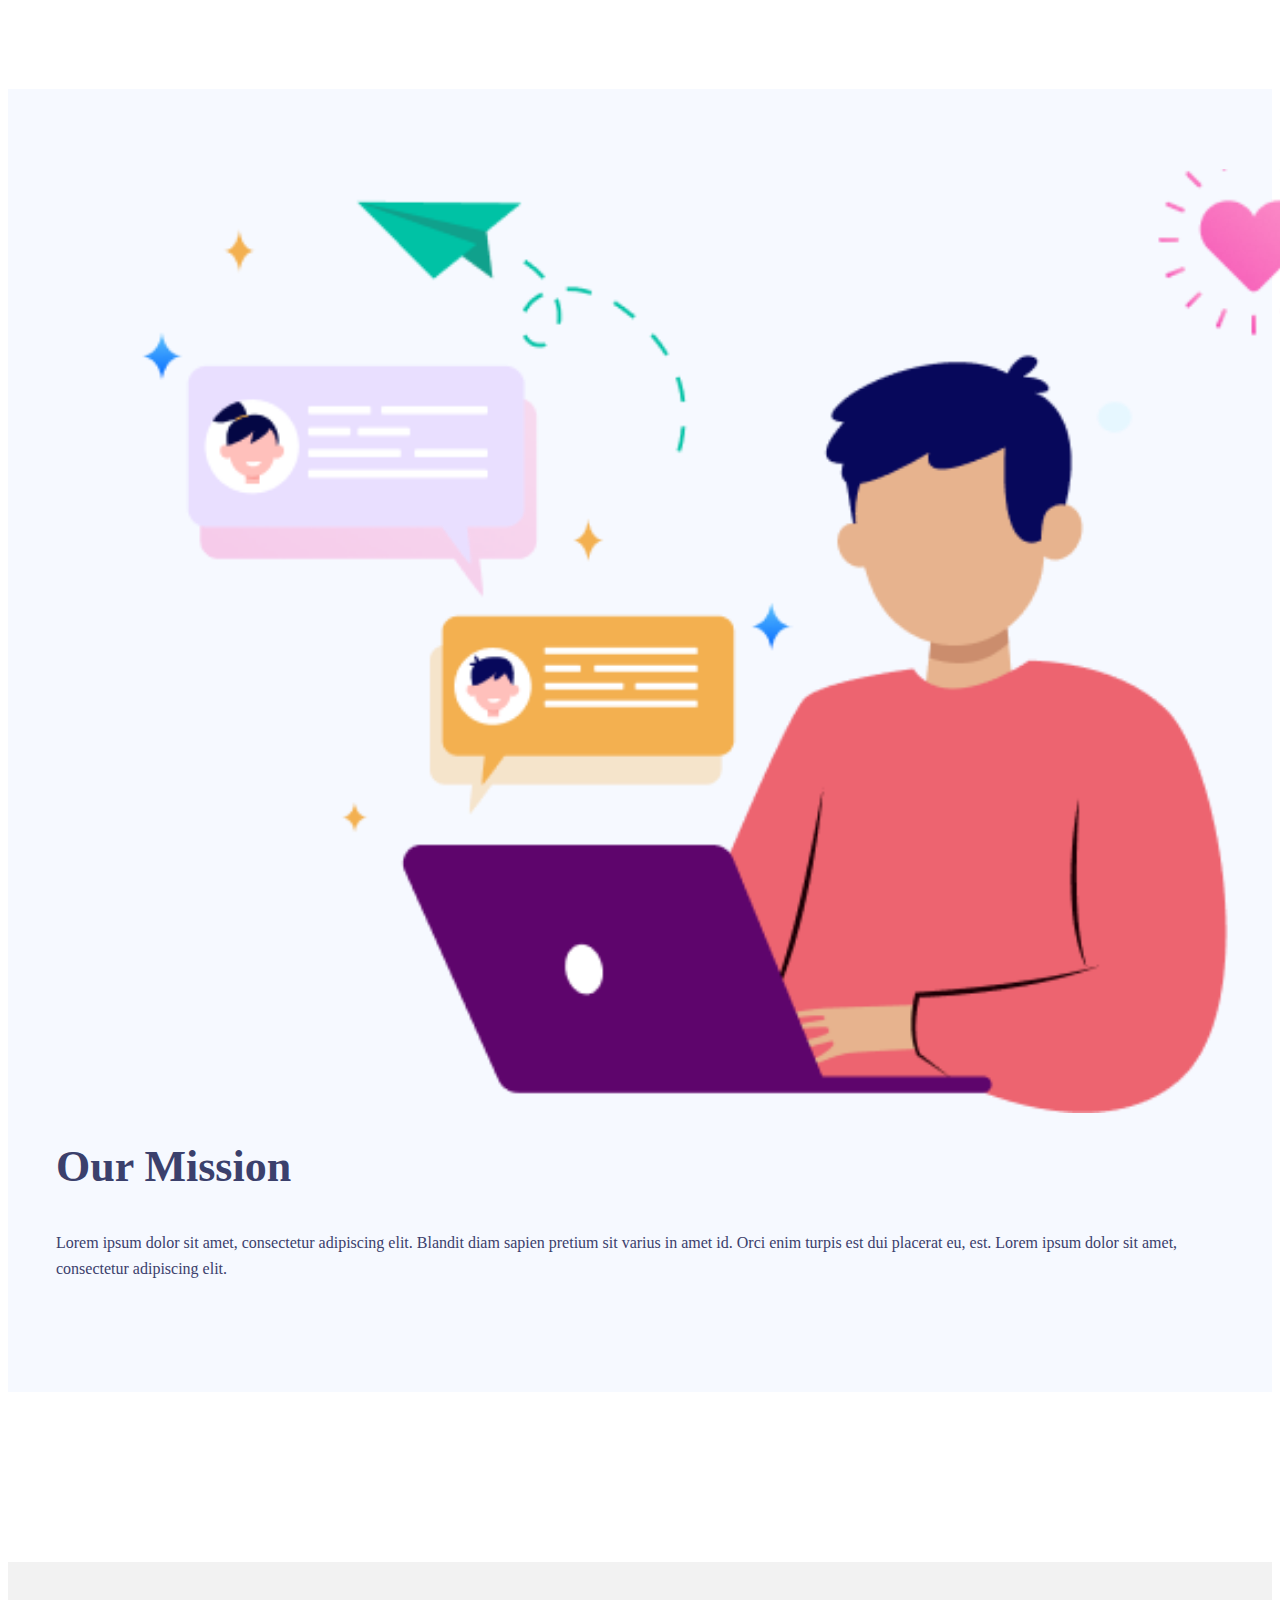
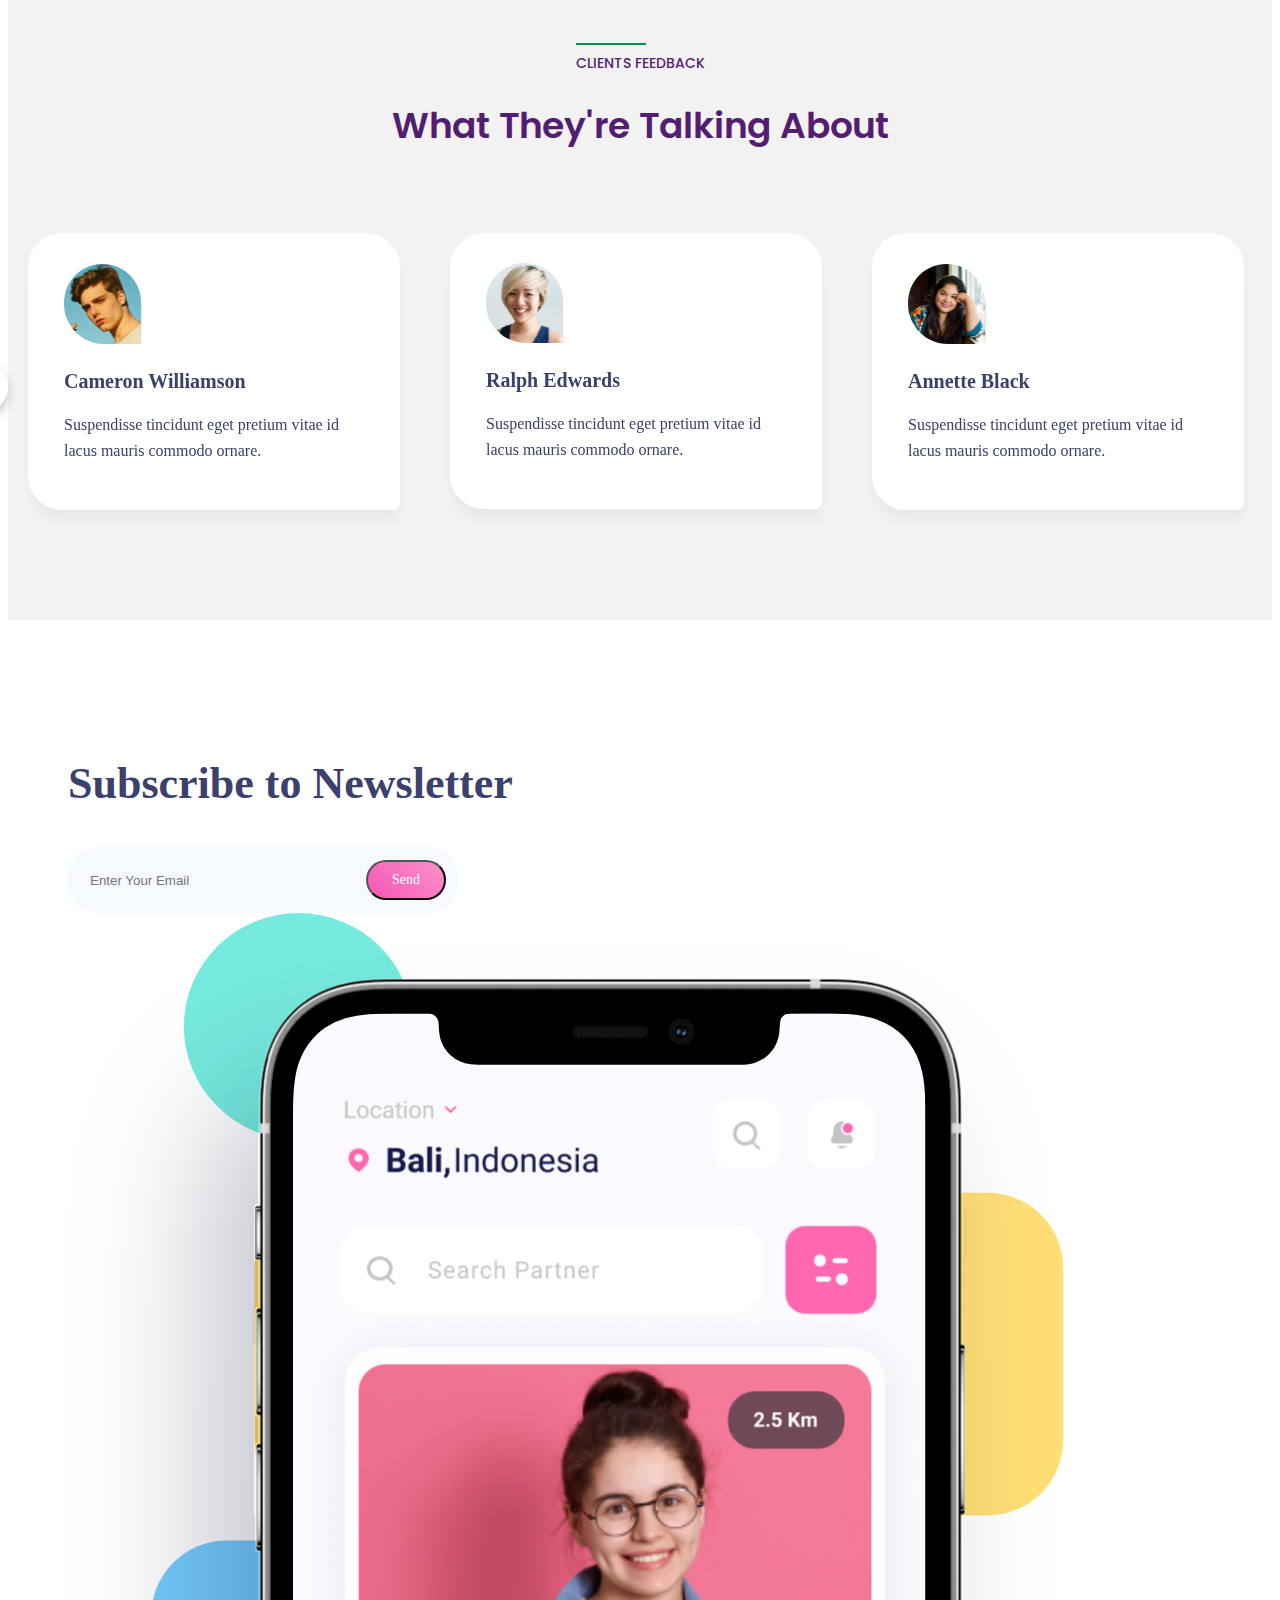
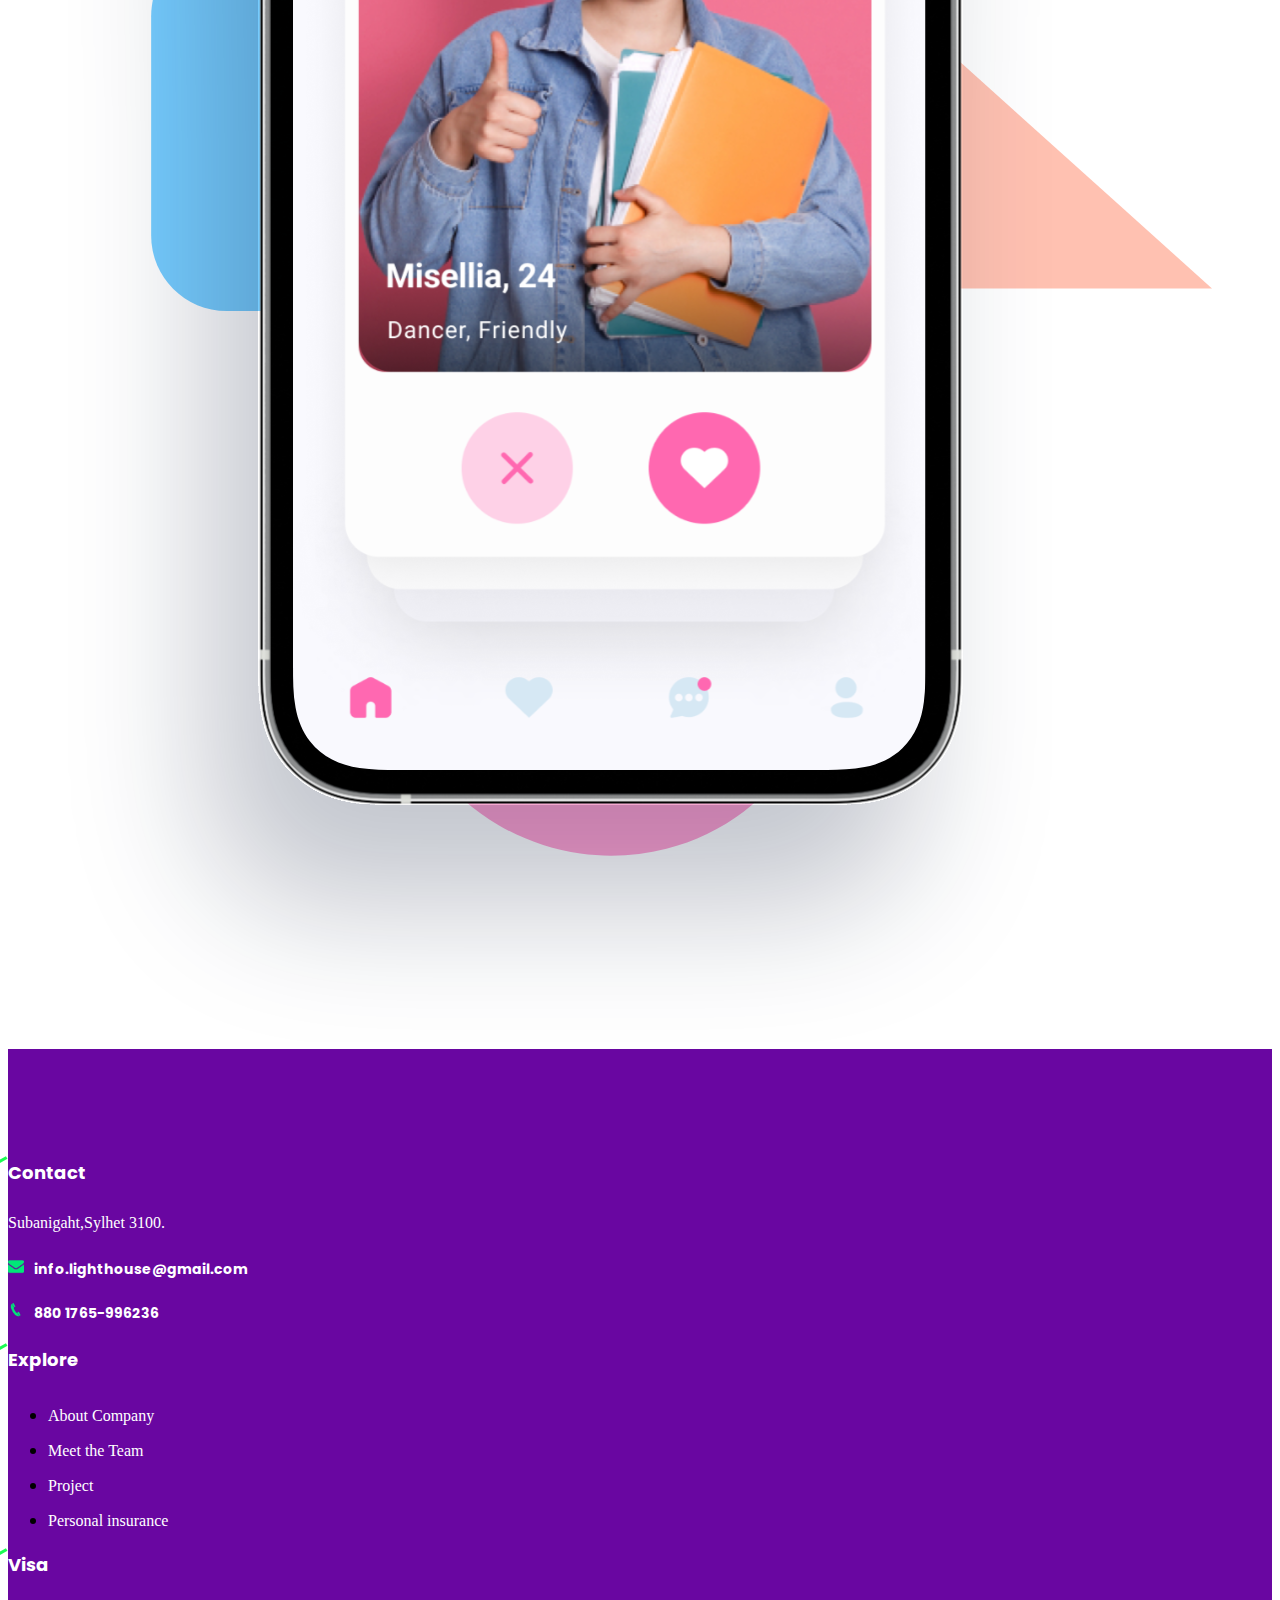
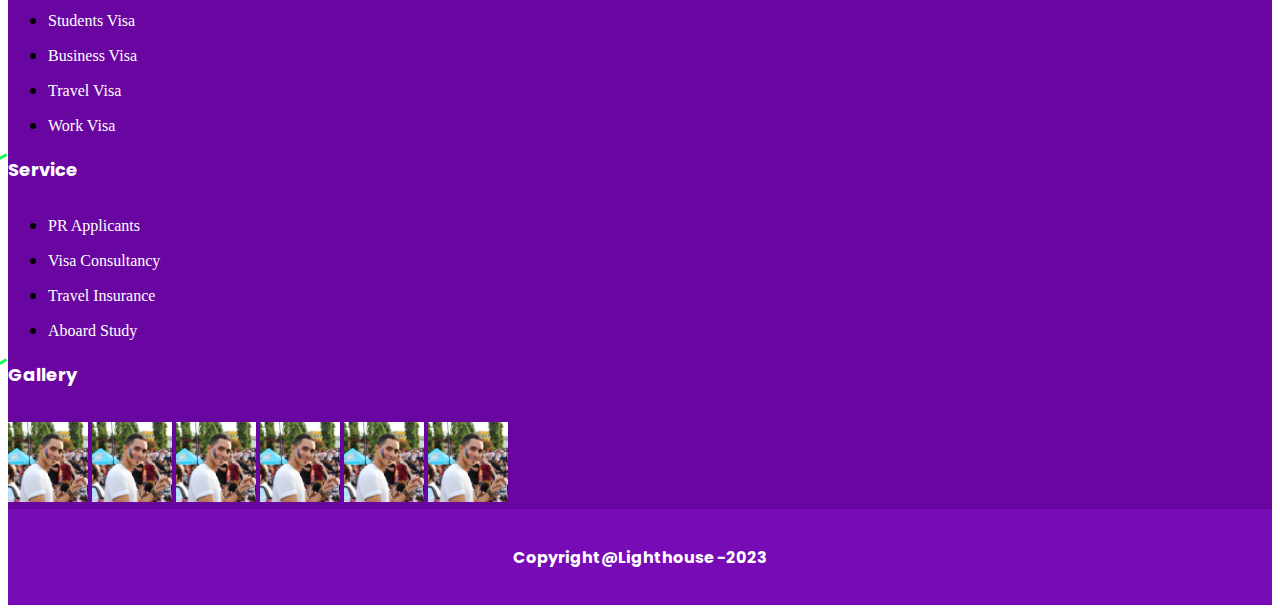
==== commit 0d3d8427: "2nd design add" ====
--- a/about.html
+++ b/about.html
@@ -59,8 +59,15 @@
                             <a class="nav-link active" aria-current="page" href="index.html">Home</a>
                           </li>
 
-                          <li class="nav-item">
-                            <a class="nav-link"  href="about.html">About Us</a>
+                          <li class="nav-item dropdown">
+                            <a class="nav-link dropdown-toggle" href="#" role="button" data-bs-toggle="dropdown" aria-expanded="false">
+                              About Us
+                            </a>
+                            <ul class="dropdown-menu">
+                              <li><a class="dropdown-item" href="about.html">About Us</a></li>
+                              <li><a class="dropdown-item" href="ceo.html">Speech From CEO</a></li>
+                              <li><a class="dropdown-item" href="team.html">Our Team</a></li>
+                            </ul>
                           </li>
                           <li class="nav-item dropdown">
                             <a class="nav-link dropdown-toggle" href="#" role="button" data-bs-toggle="dropdown" aria-expanded="false">
@@ -116,7 +123,7 @@
     <section class="about">
         <div class="container about-container">
             <div class="row">
-                <div class="col-xl-6">
+                <div class="col-xl-5">
                     <div class="about-img d-flex">
                    
                             <img src="./img/abouts/pic1.png" alt="" />
@@ -124,7 +131,7 @@
                      
                     </div>
                 </div>
-                <div class="col-xl-6 d-flex align-items-center">
+                <div class="col-xl-7 d-flex align-items-center">
                     <div class="about-content">
                         <h3>About us</h3>
                         <h2>Our motive is to make you comfort in your home</h2>
@@ -132,7 +139,22 @@
                             Lorem ipsum dolor sit amet, consectetur adipiscing elit. 
                             Urna amet id dictum tellus. Natoque viverra interdum auctor pellentesque.
                         </p>
-                        <a href="#">see more</a>
+
+                        <p>
+                            Lorem ipsum dolor sit amet, consectetur adipiscing elit. 
+                            Urna amet id dictum tellus. Natoque viverra interdum auctor pellentesque.
+                        </p>
+
+                        <p>
+                            Lorem ipsum dolor sit amet, consectetur adipiscing elit. 
+                            Urna amet id dictum tellus. Natoque viverra interdum auctor pellentesque.
+                        </p>
+
+                        <p>
+                            Lorem ipsum dolor sit amet, consectetur adipiscing elit. 
+                            Urna amet id dictum tellus. Natoque viverra interdum auctor pellentesque.
+                        </p>
+                       
                     </div>
                 </div>
             </div>
@@ -143,66 +165,67 @@
 
 
 
-<section class="popular-member">
-    <div class="popular-bg">
-        <div class="container">
-            <div class="row">
-                <div class="col-xl-6 col-lg-6 offset-lg-3 offset-xl-3 col-md-8 offset-md-2 col-sm-8 offset-sm-2 col-12">
-                    <div class="popular-member-heading">
-                       
-                        <h2>Popular Team</h2>
-                        <p>Lorem ipsum dolor sit amet, consectetur adipiscing elit. Blandit diam 
-                            sapien pretium sit varius in amet id.</p>
-                    </div>
-                </div>
-            </div>
-            <div class="row popular-member-row">
-                <div class="col-xl-10 offset-xl-1 col-lg-12 col-md-12 col-sm-12 col-12">
-                    <div class="row justify-content-center">
-                        <div class="col-xl-4 col-lg-4 col-md-4 col-sm-6 col-12">
-                            <div class="popular-list">
-                                <img src="./img/team/memeber1.png" alt="" />
-                                <div class="popular-list-content">
-                                    <h4>Alice Richered, 32</h4>
-                                    <p>Santorini,Greece</p>
-                                    <a href="#"><img src="./img/icon/facebook.png"></a>
-                                    <a href="#"><img src="./img/icon/twitter.png"></a>
-                                    <a href="#"><img src="./img/icon/linkedin.png"></a>
-                                </div>
-                            </div>
-                        </div>
-                        <div class="col-xl-4 col-lg-4 col-md-4 col-sm-6 col-12">
-                            <div class="popular-list">
-                                <img src="./img/team/memeber1.png" alt="" />
-                                <div class="popular-list-content">
-                                    <h4>Alice Richered, 32</h4>
-                                    <p>Santorini,Greece</p>
-                                    <a href="#"><img src="./img/icon/facebook.png"></a>
-                                    <a href="#"><img src="./img/icon/twitter.png"></a>
-                                    <a href="#"><img src="./img/icon/linkedin.png"></a>
-                                    
-                                </div>
-                            </div>
-                        </div>
-                        <div class="col-xl-4 col-lg-4 col-md-4 col-sm-6 col-12">
-                            <div class="popular-list">
-                                <img src="./img/team/memeber1.png" alt="" />
-                                <div class="popular-list-content">
-                                    <h4>Alice Richered, 32</h4>
-                                    <p>Santorini,Greece</p>
-                                    <a href="#"><img src="./img/icon/facebook.png"></a>
-                                    <a href="#"><img src="./img/icon/twitter.png"></a>
-                                    <a href="#"><img src="./img/icon/linkedin.png"></a>
-                                    
-                                </div>
-                            </div>
-                        </div>
-                    </div>
-                </div>
-            </div>
-        </div> 
-    </div>
-</section>
+
+    
+    <!-- visson Start -->
+    <section class="choose" id="choose">
+        <div class="container choose-container">
+            <div class="row choose-row">
+               
+                <div class="col-xl-6 col-lg-5 col-md-5 col-sm-12 col-12 d-flex align-items-center ">
+                    <div class="choose-content wow zoomIn" data-wow-duration="2s">
+                           
+                        <h2>Our Vision</h2>
+                        <p>
+                            Lorem ipsum dolor sit amet, consectetur adipiscing elit. Blandit diam sapien pretium sit varius in amet id. Orci enim turpis est dui placerat eu, est. 
+                            Lorem ipsum dolor sit amet, consectetur adipiscing elit.
+                        </p>
+                     
+                    </div>
+                </div>
+                <div class="col-xl-6 col-lg-7 col-md-7 col-sm-12 col-12 choose-colum">
+                    <div class="choose-img wow zoomIn" data-wow-duration="2s">
+                        <img src="./img/abouts/choose.png" alt="" />
+                    </div>
+                </div>
+            </div>
+        </div>
+    </section>
+
+
+
+
+        
+    <!-- mission Start -->
+    <section class="choose" id="choose">
+        <div class="container choose-container">
+            <div class="row choose-row">
+
+                <div class="col-xl-6 col-lg-7 col-md-7 col-sm-12 col-12 choose-colum">
+                    <div class="choose-img wow zoomIn" data-wow-duration="2s">
+                        <img src="./img/abouts/choose.png" alt="" />
+                    </div>
+                </div>
+               
+                <div class="col-xl-6 col-lg-5 col-md-5 col-sm-12 col-12 d-flex align-items-center ">
+                    <div class="choose-content wow zoomIn" data-wow-duration="2s">
+                           
+                        <h2>Our Mission</h2>
+                        <p>
+                            Lorem ipsum dolor sit amet, consectetur adipiscing elit. Blandit diam sapien pretium sit varius in amet id. Orci enim turpis est dui placerat eu, est. 
+                            Lorem ipsum dolor sit amet, consectetur adipiscing elit.
+                        </p>
+                    
+                    </div>
+                </div>
+                
+            </div>
+        </div>
+    </section>
+
+
+
+
 
 
 
--- a/css/style.css
+++ b/css/style.css
@@ -912,85 +912,6 @@
 
 
 
-  
-/* Popular Member css */
-section.popular-member {
-    margin-top: 80px;
-    margin-bottom: 110px;
-}
-
-.popular-bg {
-    height: 562px;
-    background: linear-gradient(97.06deg, #2E407E -11.18%, #6906a1 105.62%);
-
-}
-
-
-.popular-member-heading {
-    text-align: center;
-    position: relative;
-}
-
-img.popular_love1 {
-    position: absolute;
-    right: -150px;
-    top: 28px;
-}
-
-img.popular_love2 {
-    position: absolute;
-    left: -60px;
-    top: -30px;
-}
-
-.popular-member-heading h2 {
-    margin-top: 155px;
-    font-size: 44px;
-    line-height: 54px;
-    color: #ffffff;
-    font-family: 'GilroyBold';
-}
-
-
-.popular-member-heading p {
-    font-size: 16px;
-    color: #ffffff;
-    font-family: 'GilroyRegular';
-    line-height: 26px;
-    margin-top: 16px;
-}
-
-.popular-list {
-    background: #FFFFFF;
-    border-radius: 16px;
-    padding: 10px 10px 0px 10px;
-    text-align: center;
-}
-
-.popular-list .popular-list-content {
-    background: linear-gradient(180deg, #5EC3FC 0%, #0066FF 100%);
-    text-align: center;
-    border-radius: 16px;
-    padding: 16px 0px;
-}
-
-.row.popular-member-row {
-    margin-top: 70px;
-}
-.popular-list-content h4 {
-    font-size: 16px;
-    color: #ffffff;
-    font-family: 'GilroySemiBold';
-    line-height: 26px;
-}
-
-.popular-list-content p {
-    color: #ffffff;
-    font-size: 16px;
-    font-family: 'GilroyRegular';
-    line-height: 26px;
-}
-
 
 .about-page-client {
     margin-top: 170px !important;
@@ -1022,6 +943,120 @@
     margin-top: 110px;
 }
 
+
+
+
+
+
+section.ceo {
+    margin-top: 110px;
+}
+
+.ceo-img img {
+    width: 350px;
+}
+
+.ceo-message {
+    padding-left: 30px;
+}
+
+.ceo-message h2 {
+    font-size: 32px;
+    font-weight: 600;
+    color: #620b62;
+    margin-bottom: 36px;
+}
+
+
+
+
+
+
+
+/* 5. Feature css */
+
+section.choose {
+    background: #F6F9FF;
+   margin-top: 150px;
+   padding: 80px 0px;
+}
+
+.choose-container {
+    padding-left: 34px;
+    padding-right: 34px;
+}
+
+
+.choose-img img {
+    padding-left: 100px;
+}
+
+
+.choose-img img {
+    width: 100%;
+}
+
+.choose-content {
+    padding-left: 14px;
+}
+
+
+.choose-content h2 {
+    color: #3B406C;
+    font-size: 44px;
+    font-family: 'GilroyBold';
+    line-height: 54px;
+    margin-top: 20px;
+}
+
+.choose-content p {
+    color: #3B406C;
+    font-size: 16px;
+    font-family: 'GilroyRegular';
+    line-height: 26px;
+    margin-bottom: 30px;
+    margin-top: 18px;
+}
+
+
+
+
+
+
+section.team-section {
+    margin-top: 110px;
+}
+
+.team-item {
+    text-align: center;
+    box-shadow: 0px 1px 10px gainsboro;
+    padding-bottom: 16px;
+    margin-top: 32px;
+}
+
+.team-item img {
+    width: 100%;
+}
+
+.team-item a img {
+    width: 16px;
+    height: 16px;
+}
+
+.team-item h3 {
+    font-size: 26px;
+    font-weight: 600;
+    margin-top: 16px;
+    color: #720572;
+}
+
+.team-item h4 {
+    font-size: 20px;
+    color: #4f054f;
+    font-weight: 400;
+    margin-top: 16px;
+    margin-bottom: 16px;
+}
   
   
   